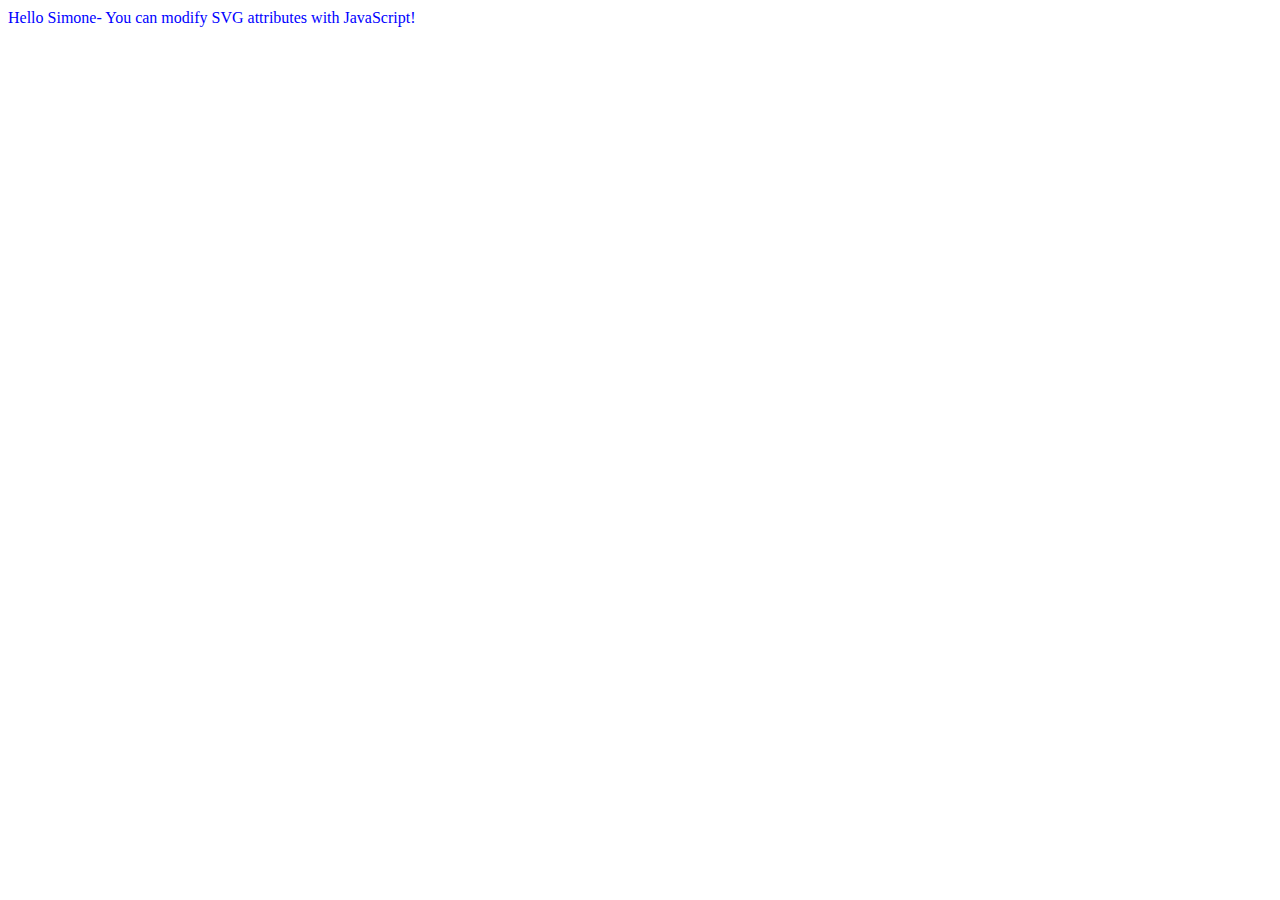
==== kerstmetjavascript.html @ d60334ad "kleur van tekst automatisch aanpassen met rood, blauw en groen in JavaScript." ====
<!doctype HTML>

<html>
<head>
        <script src="https://ajax.googleapis.com/ajax/libs/jquery/3.3.1/jquery.min.js"></script>
    <script>
        var currentColor = "red";

        function wissel(){
            var svgDoc = $('#mysvg')[0].contentDocument;
            if (currentColor=="red")
                {
                    $('#mytext', svgDoc).css('fill','blue');
                    currentColor = "blue";
                }
            else if (currentColor=="blue")
                {
                    $('#mytext', svgDoc).css('fill','green');
                    currentColor = "green";
                }
            else 
                {
                    $('#mytext', svgDoc).css('fill','red');
                    currentColor = "red"; 
                } 
            console.log("ja");
            setTimeout(wissel,1000);

            };
    </script>
    

</head>

<body onload="wissel();"> 
    <svg id="mysvg" height="30" width="500">
        <text id="mytext" x="0" y="15" fill="red">Hello Simone- You 
        can modify SVG attributes with JavaScript!</text>
    </svg>
   
<style>
    #mytext{
        fill: red;
    }
</style>
</body>
</html>
<!--
<script>
        

</head>

<body onload="wissel();"> 
    <svg id="mysvg" height="30" width="500">
        <text id="mytext" x="0" y="15" fill="red">Hello Simone- You 
        can modify SVG attributes with JavaScript!</text>
    </svg>
-->
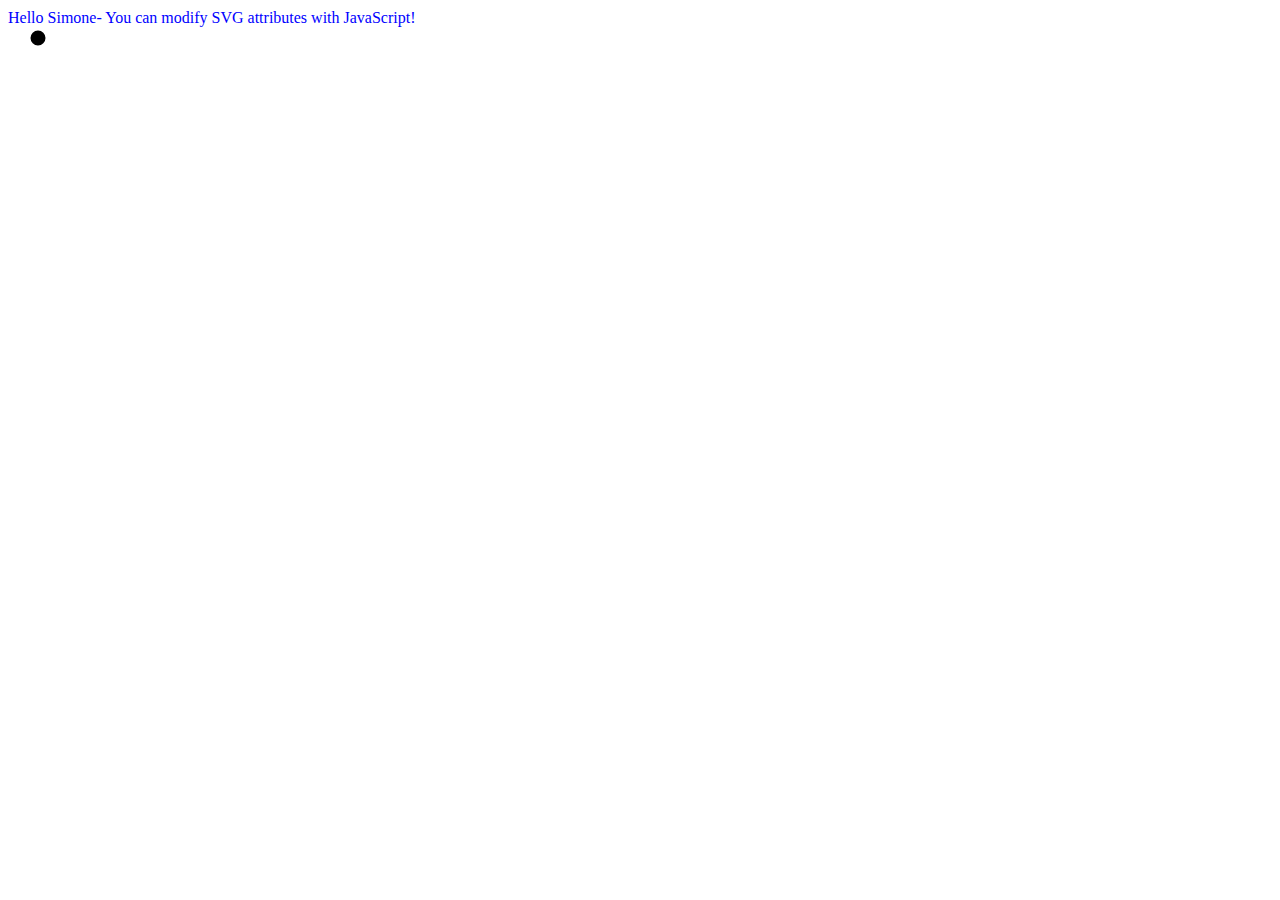
==== commit 55a7773f: "tekst verandert van kleur met javascript, maar nu met de switch-functie" ====
--- a/kerstmetjavascript.html
+++ b/kerstmetjavascript.html
@@ -4,6 +4,8 @@
 <head>
         <script src="https://ajax.googleapis.com/ajax/libs/jquery/3.3.1/jquery.min.js"></script>
     <script>
+        /* tekstkleur laten veranderen, aanpassen naar switch*/
+        /* omgezet naar switch
         var currentColor = "red";
 
         function wissel(){
@@ -18,24 +20,66 @@
                     $('#mytext', svgDoc).css('fill','green');
                     currentColor = "green";
                 }
+            else if (currentColor=="green")
+                {
+                    $('#mytext', svgDoc).css('fill','yellow');
+                    currentColor = "yellow";
+                }   
+
             else 
                 {
                     $('#mytext', svgDoc).css('fill','red');
                     currentColor = "red"; 
                 } 
-            console.log("ja");
             setTimeout(wissel,1000);
+            };
+*/          
+            var currentColor = "red"
+            function wissel(){
+            var svgDoc = $('#mysvg')[0].contentDocument;
+                switch (currentColor){
+                    case "red": 
+                        $('#mytext', svgDoc).css('fill','blue');
+                        currentColor = "blue" ;
+                        break;
+                    case "blue": 
+                        $('#mytext', svgDoc).css('fill','green');
+                        currentColor="green";
+                        break;
+                    case "green": 
+                        $('#mytext', svgDoc).css('fill','yellow');
+                        currentColor = "yellow";
+                        break;
+                    case "yellow": 
+                        $('#mytext', svgDoc).css('fill','red');
+                        currentColor = "red";
+                        break;
+                        };
+                        
+                    setTimeout(wissel,1000);
+                    };
 
-            };
+
+
+
+
+
+        
+
     </script>
     
 
 </head>
 
 <body onload="wissel();"> 
-    <svg id="mysvg" height="30" width="500">
+    <svg id="mysvg" height="500" width="600">
         <text id="mytext" x="0" y="15" fill="red">Hello Simone- You 
-        can modify SVG attributes with JavaScript!</text>
+            can modify SVG attributes with JavaScript!</text>
+        <ellipse class="snow" cx="30" cy="30" 
+            fill="black" id="svg_169" rx="10" ry="10" 
+            stroke="#ffffff" stroke-dasharray="null" 
+            stroke-linecap="null" stroke-linejoin="null" 
+            stroke-width="5"/>
     </svg>
    
 <style>
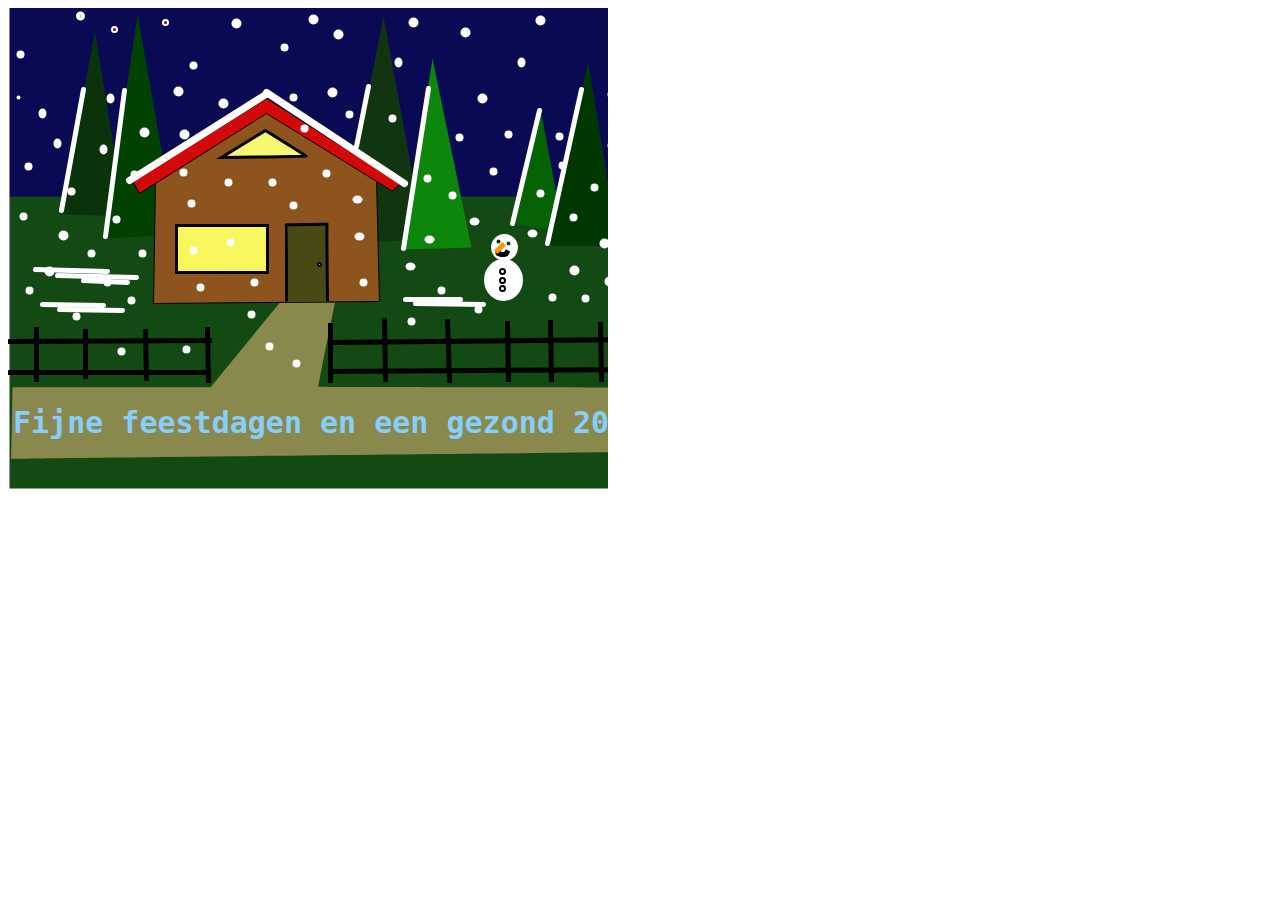
==== commit 2160dd6d: "eerste versie kerstkaart. letterkleur verandert(javascript), sneeuwanimatie met css.Achtergrond met " ====
--- a/kerstmetjavascript.html
+++ b/kerstmetjavascript.html
@@ -4,100 +4,278 @@
 <head>
         <script src="https://ajax.googleapis.com/ajax/libs/jquery/3.3.1/jquery.min.js"></script>
     <script>
-        /* tekstkleur laten veranderen, aanpassen naar switch*/
-        /* omgezet naar switch
-        var currentColor = "red";
-
-        function wissel(){
-            var svgDoc = $('#mysvg')[0].contentDocument;
-            if (currentColor=="red")
-                {
-                    $('#mytext', svgDoc).css('fill','blue');
-                    currentColor = "blue";
-                }
-            else if (currentColor=="blue")
-                {
-                    $('#mytext', svgDoc).css('fill','green');
-                    currentColor = "green";
-                }
-            else if (currentColor=="green")
-                {
-                    $('#mytext', svgDoc).css('fill','yellow');
-                    currentColor = "yellow";
-                }   
-
-            else 
-                {
-                    $('#mytext', svgDoc).css('fill','red');
-                    currentColor = "red"; 
-                } 
-            setTimeout(wissel,1000);
-            };
-*/          
-            var currentColor = "red"
+        /* change textcolor*/
+            var currentColor = "#FF0000"
             function wissel(){
             var svgDoc = $('#mysvg')[0].contentDocument;
                 switch (currentColor){
-                    case "red": 
-                        $('#mytext', svgDoc).css('fill','blue');
-                        currentColor = "blue" ;
-                        break;
-                    case "blue": 
-                        $('#mytext', svgDoc).css('fill','green');
-                        currentColor="green";
-                        break;
-                    case "green": 
+                    case "#FF0000": 
+                        $('#mytext', svgDoc).css('fill','lightSkyBlue');
+                        currentColor = "lightSkyBlue" ;
+                        break;
+                    case "lightSkyBlue": 
+                        $('#mytext', svgDoc).css('fill','#00FF00');
+                        currentColor="#00FF00";
+                        break;
+                    case "#00FF00": 
                         $('#mytext', svgDoc).css('fill','yellow');
                         currentColor = "yellow";
                         break;
                     case "yellow": 
                         $('#mytext', svgDoc).css('fill','red');
-                        currentColor = "red";
+                        currentColor = "#FF0000";
                         break;
                         };
-                        
                     setTimeout(wissel,1000);
                     };
 
-
-
-
-
-
-        
-
     </script>
-    
-
 </head>
 
 <body onload="wissel();"> 
     <svg id="mysvg" height="500" width="600">
-        <text id="mytext" x="0" y="15" fill="red">Hello Simone- You 
-            can modify SVG attributes with JavaScript!</text>
-        <ellipse class="snow" cx="30" cy="30" 
-            fill="black" id="svg_169" rx="10" ry="10" 
-            stroke="#ffffff" stroke-dasharray="null" 
-            stroke-linecap="null" stroke-linejoin="null" 
-            stroke-width="5"/>
-    </svg>
+        <rect fill="#0a0a54" height="190" id="svg_2" stroke="#000000" stroke-dasharray="null" stroke-linecap="square" stroke-linejoin="null" stroke-width="0" width="640" x="1.5" y="-0.5"/>
+        <rect fill="#0a0a54" height="1" id="svg_6" stroke="null" stroke-dasharray="null" stroke-linecap="square" stroke-linejoin="null" stroke-width="0" width="0" x="40.5" y="87.5"/>
+        <rect fill="#134913" height="292" id="svg_1" stroke="#000000" stroke-linecap="round" stroke-width="0" width="641.99997" x="1.50002" y="188.5"/>
+        <path d="m52.5,206.5c0,0 35,-183 34.5,-183.5c-0.5,-0.5 30.5,185.5 30.5,185.5c0,0 -65,-2 -65,-2z" fill="#0b330b" id="svg_5" stroke="#000000" stroke-dasharray="null" stroke-linecap="null" stroke-linejoin="null" stroke-width="0"/>
+        <path d="m96.5,230.5c0,0 33,-224 33,-224c0,0 39,220 39,220c0,0 -72,4 -72,4z" fill="#014201" id="svg_18" stroke="#0e3f26" stroke-dasharray="null" stroke-linecap="square" stroke-linejoin="null" stroke-width="0"/>
+        <path d="m330.5,235.5c0,0 45,-227 45,-227c0,0 41,223 41,223c0,0 -86,4 -86,4z" fill="#113511" id="svg_19" stroke="#000000" stroke-dasharray="null" stroke-linecap="null" stroke-linejoin="null" stroke-width="0"/>
+        <path d="m395.5,241.5c0,0 29,-191 29,-191c0,0 39,189 39,189c0,0 -68,2 -68,2z" fill="#0c870c" id="svg_20" stroke="#000000" stroke-dasharray="null" stroke-linecap="square" stroke-linejoin="null" stroke-width="0"/>
+        <path d="m505.5,214.5c0,0 27,-114 27,-114c0,0 19,101 22,115c3,14 -49,-1 -49,-1z" fill="#056305" id="svg_21" stroke="#000000" stroke-dasharray="null" stroke-linecap="square" stroke-linejoin="null" stroke-width="0"/>
+        <path d="m271.91853,294.5c0,0 -69.10756,84.6718 -69.10756,84.6718c0,0 -198.30867,0 -198.30867,0c0,0 -1.00156,72.304 -1.50233,71.82832c-0.50078,-0.47568 642.50003,-7.13526 642.50003,-7.13526c0,0 -1.00156,-63.74169 -1.50234,-64.21738c-0.50078,-0.47568 -333.01833,-0.47568 -333.51911,-0.95137c-0.50078,-0.47568 16.52572,-84.19611 16.52572,-84.19611c0,0 -55.08574,0 -55.08574,0z" fill="#89894d" id="svg_31" stroke="#d3a67c" stroke-dasharray="null" stroke-linecap="square" stroke-linejoin="null" stroke-width="0"/>
+        <path d="m554.5,20.5c0,0 20,31 19.5,30.5c-0.5,-0.5 -19.5,-30.5 -19.5,-30.5z" fill="#056305" id="svg_24" stroke="#000000" stroke-dasharray="null" stroke-linecap="square" stroke-linejoin="null" stroke-width="0"/>
+        <path d="m537.5,237.5c0,0 43,-183 42.5,-183.5c-0.5,-0.5 31.5,181.5 29.5,184.5" fill="#013801" id="svg_25" stroke="#000000" stroke-dasharray="null" stroke-linecap="square" stroke-linejoin="null" stroke-width="0"/>
+        <path d="m145.5,295.5c0,0 2,-122 2,-122c0,0 111,-70 111,-70c0,0 110,68 110,68c0,0 3,122 3,122c0,0 -226,2 -226,2z" fill="#8e541d" id="svg_26" stroke="#000000" stroke-dasharray="null" stroke-linecap="square" stroke-linejoin="null"/>
+       
+        <path d="m278.5,293.5c0,0 0,-76 -0.5,-76.5c-0.5,-0.5 41.5,-0.5 41,-1c-0.5,-0.5 0.5,77.5 0.5,77.5" fill="#494916" id="svg_27" stroke="#000000" stroke-dasharray="null" stroke-linecap="null" stroke-linejoin="null" stroke-width="3"/>
+        <rect fill="#f7f75d" height="47" id="svg_28" stroke="#000000" stroke-dasharray="null" stroke-linecap="square" stroke-linejoin="null" stroke-width="3" width="91" x="168.5" y="217.5"/>
+        <path d="m258.5,105.5c0,0 -127,80 -127,80c0,0 -6,-11 -6.5,-11.5c-0.5,-0.5 133.5,-83.5 133.5,-83.5c0,0 134,85 134,85c0,0 -8,8 -8.5,7.5c-0.5,-0.5 -125.5,-77.5 -125.5,-77.5z" fill="#d30808" id="svg_30" stroke="#000000" stroke-dasharray="null" stroke-linecap="square" stroke-linejoin="null"/>
+        <line fill="none" id="svg_32" stroke="#000000" stroke-dasharray="null" stroke-linecap="square" stroke-linejoin="null" stroke-width="5" x1="324.5" x2="629.5" y1="363.5" y2="361.5"/>
+        <line fill="none" id="svg_33" stroke="#000000" stroke-dasharray="null" stroke-linecap="square" stroke-linejoin="null" stroke-width="5" x1="323.5" x2="630.5" y1="334.5" y2="331.5"/>
+        <line fill="none" id="svg_34" stroke="#000000" stroke-dasharray="null" stroke-linecap="square" stroke-linejoin="null" stroke-width="5" x1="322.5" x2="322.5" y1="317.5" y2="372.5"/>
+        <line fill="none" id="svg_35" stroke="#000000" stroke-dasharray="null" stroke-linecap="square" stroke-linejoin="null" stroke-width="5" x1="376.5" x2="377.5" y1="312.5" y2="371.5"/>
+        <line fill="none" id="svg_36" stroke="#000000" stroke-dasharray="null" stroke-linecap="square" stroke-linejoin="null" stroke-width="5" x1="439.5" x2="441.5" y1="313.5" y2="372.5"/>
+        <line fill="none" id="svg_37" stroke="#000000" stroke-dasharray="null" stroke-linecap="square" stroke-linejoin="null" stroke-width="5" x1="499.5" x2="500.5" y1="315.5" y2="371.5"/>
+        <line fill="none" id="svg_38" stroke="#000000" stroke-dasharray="null" stroke-linecap="square" stroke-linejoin="null" stroke-width="5" x1="542.5" x2="543.5" y1="314.5" y2="371.5"/>
+        <line fill="none" id="svg_39" stroke="#000000" stroke-dasharray="null" stroke-linecap="square" stroke-linejoin="null" stroke-width="5" x1="592.5" x2="593.5" y1="316.5" y2="371.5"/>
+        <line fill="none" id="svg_40" stroke="#000000" stroke-dasharray="null" stroke-linecap="square" stroke-linejoin="null" stroke-width="5" x1="631.5" x2="631.5" y1="316.5" y2="369.5"/>
+        <line fill="none" id="svg_41" stroke="#000000" stroke-dasharray="null" stroke-linecap="square" stroke-linejoin="null" stroke-width="5" x1="629.5" x2="648.5" y1="330.5" y2="313.5"/>
+        <line fill="none" id="svg_42" stroke="#000000" stroke-dasharray="null" stroke-linecap="square" stroke-linejoin="null" stroke-width="5" x1="631.5" x2="649.5" y1="360.5" y2="348.5"/>
+        <line fill="none" id="svg_43" stroke="#000000" stroke-dasharray="null" stroke-linecap="square" stroke-linejoin="null" stroke-width="5" x1="201.5" x2="2.50002" y1="332.5" y2="333.5"/>
+        <line fill="none" id="svg_45" stroke="#000000" stroke-dasharray="null" stroke-linecap="square" stroke-linejoin="null" stroke-width="5" x1="200.5" x2="-0.5" y1="364.5" y2="364.5"/>
+        <line fill="none" id="svg_46" stroke="#000000" stroke-dasharray="null" stroke-linecap="square" stroke-linejoin="null" stroke-width="5" x1="199.5" x2="200.5" y1="321.5" y2="372.5"/>
+        <line fill="none" id="svg_47" stroke="#000000" stroke-dasharray="null" stroke-linecap="square" stroke-linejoin="null" stroke-width="5" x1="137.5" x2="138.5" y1="323.5" y2="370.5"/>
+        <line fill="none" id="svg_48" stroke="#000000" stroke-dasharray="null" stroke-linecap="square" stroke-linejoin="null" stroke-width="5" x1="77.5" x2="77.5" y1="323.5" y2="368.5"/>
+        <line fill="none" id="svg_49" stroke="#000000" stroke-dasharray="null" stroke-linecap="square" stroke-linejoin="null" stroke-width="5" x1="28.5" x2="28.5" y1="321.5" y2="371.5"/>
+        <ellipse class="go" cx="495.5" cy="272" fill="#ffffff" id="svg_50" rx="17" ry="18.5" stroke="#ffffff" stroke-dasharray="null" stroke-linecap="square" stroke-linejoin="null" stroke-width="5"/>
+  <ellipse class="go" cx="496.5" cy="239.5" fill="#ffffff" id="svg_55" rx="11" ry="11" stroke="#ffffff" stroke-dasharray="null" stroke-linecap="square" stroke-linejoin="null" stroke-width="5"/>
+  <ellipse class="go" cx="494.5" cy="263.5" fill="#ffffff" id="svg_60" rx="1" ry="1" stroke="#000000" stroke-dasharray="null" stroke-linecap="square" stroke-linejoin="null" stroke-width="5"/>
+  <ellipse class="go" cx="494.5" cy="272.5" fill="#ffffff" id="svg_64" rx="1" ry="1" stroke="#000000" stroke-dasharray="null" stroke-linecap="square" stroke-linejoin="null" stroke-width="5"/>
+  <ellipse class="go" cx="495.5" cy="238.5" fill="#ffffff" id="svg_65" rx="1" ry="0" stroke="#000000" stroke-dasharray="null" stroke-linecap="square" stroke-linejoin="null" stroke-width="5"/>
+  <ellipse class="go" cx="494.5" cy="280.5" fill="#ffffff" id="svg_66" rx="1" ry="1" stroke="#000000" stroke-dasharray="null" stroke-linecap="square" stroke-linejoin="null" stroke-width="5"/>
+  <path d="m490.5,244.5c-0.98932,0.036 -0.78476,0.9391 0.10001,1c0.89785,0.0618 1.44757,0.44615 2.18533,0.91467c0.69147,0.43912 1.71466,0.08533 2.51465,0.08533c0.90002,0 1.80002,-0.036 2.58935,-0.436l0.52664,-0.76267l0.43668,-0.74866" fill="none" id="svg_68" stroke="#000000" stroke-dasharray="null" stroke-linecap="square" stroke-linejoin="null" stroke-width="5"/>
+  <line fill="none" id="svg_69" stroke="#fc9700" stroke-dasharray="null" stroke-linecap="square" stroke-linejoin="null" stroke-width="5" x1="494.5" x2="489.5" y1="237.5" y2="242.5"/>
+  <ellipse cx="500.5" cy="235.5" fill="#134913" id="svg_70" rx="2" ry="2" stroke="#000000" stroke-dasharray="null" stroke-linecap="round" stroke-linejoin="null" stroke-width="0"/>
+  <ellipse cx="490.5" cy="233.5" fill="#013801" id="svg_71" rx="2" ry="2" stroke="#000000" stroke-dasharray="null" stroke-linecap="round" stroke-linejoin="null" stroke-width="0"/>
+  <rect fill="#ffffff" height="3" id="svg_73" stroke="#000000" stroke-dasharray="null" stroke-linecap="round" stroke-linejoin="null" stroke-width="0" width="0" x="271.5" y="141.5"/>
+  <path d="m257.5,122.5c0,0 -44,27 -44,27c0,0 85,-1 84.5,-1.5c-0.5,-0.5 -40.5,-25.5 -40.5,-25.5z" fill="#f7f774" id="svg_75" stroke="#000000" stroke-dasharray="null" stroke-linecap="square" stroke-linejoin="null" stroke-width="3"/>
+  <ellipse cx="311.5" cy="256.5" fill="#f7f774" id="svg_76" rx="1" ry="1" stroke="#000000" stroke-dasharray="null" stroke-linecap="square" stroke-linejoin="null" stroke-width="3"/>
+  <line fill="none" id="svg_195" stroke="#ffffff" stroke-dasharray="null" stroke-linecap="round" stroke-linejoin="round" stroke-width="7" x1="121.5" x2="259.5" y1="172.5" y2="85.5"/>
+  <line fill="none" id="svg_196" stroke="#ffffff" stroke-dasharray="null" stroke-linecap="round" stroke-linejoin="round" stroke-width="7" x1="258.5" x2="396.5" y1="84.5" y2="175.5"/>
+  <line fill="none" id="svg_199" stroke="#ffffff" stroke-dasharray="null" stroke-linecap="round" stroke-linejoin="null" stroke-width="5" x1="531.5" x2="504.5" y1="102.5" y2="215.5"/>
+  <line fill="none" id="svg_200" stroke="#ffffff" stroke-dasharray="null" stroke-linecap="round" stroke-linejoin="null" stroke-width="5" x1="573.5" x2="539.5" y1="81.5" y2="235.5"/>
+  <line fill="none" id="svg_201" stroke="#ffffff" stroke-dasharray="null" stroke-linecap="round" stroke-linejoin="null" stroke-width="5" x1="420.5" x2="395.5" y1="80.5" y2="240.5"/>
+  <line fill="none" id="svg_202" stroke="#ffffff" stroke-dasharray="null" stroke-linecap="round" stroke-linejoin="null" stroke-width="5" x1="360.5" x2="348.5" y1="78.5" y2="138.5"/>
+  <line fill="none" id="svg_203" stroke="#ffffff" stroke-dasharray="null" stroke-linecap="round" stroke-linejoin="null" stroke-width="5" x1="116.5" x2="97.5" y1="82.5" y2="228.5"/>
+  <line fill="none" id="svg_204" stroke="#ffffff" stroke-dasharray="null" stroke-linecap="round" stroke-linejoin="null" stroke-width="5" x1="75.5" x2="53.5" y1="81.5" y2="202.5"/>
+  <line fill="none" id="svg_205" stroke="#ffffff" stroke-dasharray="null" stroke-linecap="round" stroke-linejoin="null" stroke-width="5" x1="27.5" x2="99.5" y1="261.5" y2="263.5"/>
+  <line fill="none" id="svg_206" stroke="#ffffff" stroke-dasharray="null" stroke-linecap="round" stroke-linejoin="null" stroke-width="5" x1="49.5" x2="128.5" y1="267.5" y2="269.5"/>
+  <line fill="none" id="svg_207" stroke="#ffffff" stroke-dasharray="null" stroke-linecap="round" stroke-linejoin="null" stroke-width="5" x1="75.5" x2="119.5" y1="272.5" y2="274.5"/>
+  <line fill="none" id="svg_208" stroke="#ffffff" stroke-dasharray="null" stroke-linecap="round" stroke-linejoin="null" stroke-width="5" x1="34.5" x2="95.5" y1="296.5" y2="297.5"/>
+  <line fill="none" id="svg_209" stroke="#ffffff" stroke-dasharray="null" stroke-linecap="round" stroke-linejoin="null" stroke-width="5" x1="51.5" x2="114.5" y1="301.5" y2="302.5"/>
+  <line fill="none" id="svg_210" stroke="#ffffff" stroke-dasharray="null" stroke-linecap="round" stroke-linejoin="null" stroke-width="5" x1="397.5" x2="452.5" y1="291.5" y2="291.5"/>
+  <line fill="none" id="svg_211" stroke="#ffffff" stroke-dasharray="null" stroke-linecap="round" stroke-linejoin="null" stroke-width="5" x1="407.5" x2="475.5" y1="295.5" y2="296.5"/>
+  <ellipse class="snow" cx="73.5" cy="9.5" fill="#FF0000" id="svg_3" rx="" ry="1" stroke="#ffffff" stroke-width="5"/>
+  <ellipse class="snow" cx="106.5" cy="21.5" fill="#FF0000" id="svg_4" rx="1" ry="1" stroke="#ffffff" stroke-width="5"/>
+  <ellipse class="snow" cx="157.5" cy="14.5" fill="#FF0000" id="svg_7" rx="1" ry="1" stroke="#ffffff" stroke-width="5"/>
+  <ellipse class="snow" cx="72.5" cy="8" fill="#FF0000" id="svg_8" rx="2" ry="2" stroke="#ffffff" stroke-width="5"/>
+  <ellipse Class="snow" cx="228.5" cy="15.5" fill="#ffffff" id="svg_11" rx="5" ry="5" stroke="#ffffff" stroke-dasharray="null" stroke-linecap="square" stroke-linejoin="null" stroke-width="0"/>
+  <ellipse class="snow" cx="305.5" cy="11.5" fill="#ffffff" id="svg_12" rx="5" ry="5" stroke="#ffffff" stroke-dasharray="null" stroke-linecap="square" stroke-linejoin="null" stroke-width="0"/>
+  <ellipse class="snow" cx="330.5" cy="26.5" fill="#ffffff" id="svg_13" rx="5" ry="5" stroke="#ffffff" stroke-dasharray="null" stroke-linecap="square" stroke-linejoin="null" stroke-width="0"/>
+  <ellipse class="snow" cx="405.5" cy="14.5" fill="#ffffff" id="svg_14" rx="5" ry="5" stroke="#ffffff" stroke-dasharray="null" stroke-linecap="square" stroke-linejoin="null" stroke-width="0"/>
+  <ellipse class="snow" cx="457.5" cy="24.5" fill="#ffffff" id="svg_15" rx="5" ry="5" stroke="#ffffff" stroke-dasharray="null" stroke-linecap="square" stroke-linejoin="null" stroke-width="0"/>
+  <ellipse class="snow" cx="532.5" cy="12.5" fill="#ffffff" id="svg_16" rx="5" ry="5" stroke="#ffffff" stroke-dasharray="null" stroke-linecap="square" stroke-linejoin="null" stroke-width="0"/>
+  <ellipse class="snow" cx="474.5" cy="90.5" fill="#ffffff" id="svg_17" rx="5" ry="5" stroke="#ffffff" stroke-dasharray="null" stroke-linecap="square" stroke-linejoin="null" stroke-width="0"/>
+  <ellipse class="snow" cx="513.5" cy="54.5" fill="#ffffff" id="svg_22" rx="4" ry="5" stroke="#ffffff" stroke-dasharray="null" stroke-linecap="square" stroke-linejoin="null" stroke-width="0"/>
+  <ellipse class="snow" cx="390.5" cy="54.5" fill="#ffffff" id="svg_23" rx="4" ry="5" stroke="#ffffff" stroke-dasharray="null" stroke-linecap="square" stroke-linejoin="null" stroke-width="0"/>
+  <ellipse class="snow" cx="324.5" cy="84.5" fill="#ffffff" id="svg_29" rx="5" ry="5" stroke="#ffffff" stroke-dasharray="null" stroke-linecap="square" stroke-linejoin="null" stroke-width="0"/>
+  <ellipse class="snow" cx="170.5" cy="83.5" fill="#ffffff" id="svg_44" rx="5" ry="5" stroke="#ffffff" stroke-dasharray="null" stroke-linecap="square" stroke-linejoin="null" stroke-width="0"/>
+  <ellipse class="snow" cx="102.5" cy="90.5" fill="#ffffff" id="svg_51" rx="4" ry="5" stroke="#ffffff" stroke-dasharray="null" stroke-linecap="square" stroke-linejoin="null" stroke-width="0"/>
+  <ellipse class="snow" cx="34.5" cy="105.5" fill="#ffffff" id="svg_52" rx="4" ry="5" stroke="#ffffff" stroke-dasharray="null" stroke-linecap="square" stroke-linejoin="null" stroke-width="0"/>
+  <ellipse class="snow" cx="49.5" cy="135.5" fill="#ffffff" id="svg_53" rx="4" ry="5" stroke="#ffffff" stroke-dasharray="null" stroke-linecap="square" stroke-linejoin="null" stroke-width="0"/>
+  <ellipse class="snow" cx="95.5" cy="141.5" fill="#ffffff" id="svg_54" rx="4" ry="5" stroke="#ffffff" stroke-dasharray="null" stroke-linecap="square" stroke-linejoin="null" stroke-width="0"/>
+  <ellipse class="snow" cx="136.5" cy="124.5" fill="#ffffff" id="svg_56" rx="5" ry="5" stroke="#ffffff" stroke-dasharray="null" stroke-linecap="square" stroke-linejoin="null" stroke-width="0"/>
+  <ellipse class="snow" cx="176.5" cy="126.5" fill="#ffffff" id="svg_57" rx="5" ry="5" stroke="#ffffff" stroke-dasharray="null" stroke-linecap="square" stroke-linejoin="null" stroke-width="0"/>
+  <ellipse class="snow" cx="215.5" cy="95.5" fill="#ffffff" id="svg_58" rx="5" ry="5" stroke="#ffffff" stroke-dasharray="null" stroke-linecap="square" stroke-linejoin="null" stroke-width="0"/>
+  <ellipse class="snow" cx="296.5" cy="120.5" fill="#ffffff" id="svg_59" rx="4" ry="4" stroke="#ffffff" stroke-dasharray="null" stroke-linecap="square" stroke-linejoin="null" stroke-width="0"/>
+  <ellipse class="snow" cx="285.5" cy="89.5" fill="#ffffff" id="svg_61" rx="4" ry="4" stroke="#ffffff" stroke-dasharray="null" stroke-linecap="square" stroke-linejoin="null" stroke-width="0"/>
+  <ellipse class="snow" cx="341.5" cy="106.5" fill="#ffffff" id="svg_62" rx="4" ry="4" stroke="#ffffff" stroke-dasharray="null" stroke-linecap="square" stroke-linejoin="null" stroke-width="0"/>
+  <ellipse class="snow" cx="384.5" cy="110.5" fill="#ffffff" id="svg_63" rx="4" ry="4" stroke="#ffffff" stroke-dasharray="null" stroke-linecap="square" stroke-linejoin="null" stroke-width="0"/>
+  <ellipse class="snow" cx="451.5" cy="129.5" fill="#ffffff" id="svg_67" rx="4" ry="4" stroke="#ffffff" stroke-dasharray="null" stroke-linecap="square" stroke-linejoin="null" stroke-width="0"/>
+  <ellipse class="snow" cx="500.5" cy="126.5" fill="#ffffff" id="svg_72" rx="4" ry="4" stroke="#ffffff" stroke-dasharray="null" stroke-linecap="square" stroke-linejoin="null" stroke-width="0"/>
+  <ellipse class="snow" cx="551.5" cy="128.5" fill="#ffffff" id="svg_74" rx="4" ry="4" stroke="#ffffff" stroke-dasharray="null" stroke-linecap="square" stroke-linejoin="null" stroke-width="0"/>
+  <ellipse class="snow" cx="603.5" cy="137.5" fill="#ffffff" id="svg_77" rx="4" ry="4" stroke="#ffffff" stroke-dasharray="null" stroke-linecap="square" stroke-linejoin="null" stroke-width="0"/>
+  <ellipse class="snow" cx="554.5" cy="157.5" fill="#ffffff" id="svg_79" rx="4" ry="4" stroke="#ffffff" stroke-dasharray="null" stroke-linecap="square" stroke-linejoin="null" stroke-width="0"/>
+  <ellipse class="snow" cx="485.5" cy="163.5" fill="#ffffff" id="svg_81" rx="4" ry="4" stroke="#ffffff" stroke-dasharray="null" stroke-linecap="square" stroke-linejoin="null" stroke-width="0"/>
+  <ellipse class="snow" cx="603.5" cy="86.5" fill="#ffffff" id="svg_82" rx="4" ry="4" stroke="#ffffff" stroke-dasharray="null" stroke-linecap="square" stroke-linejoin="null" stroke-width="0"/>
+  <ellipse class="snow" cx="276.5" cy="39.5" fill="#ffffff" id="svg_83" rx="4" ry="4" stroke="#ffffff" stroke-dasharray="null" stroke-linecap="square" stroke-linejoin="null" stroke-width="0"/>
+  <ellipse class="snow" cx="20.5" cy="158.5" fill="#ffffff" id="svg_84" rx="4" ry="4" stroke="#ffffff" stroke-dasharray="null" stroke-linecap="square" stroke-linejoin="null" stroke-width="0"/>
+  <ellipse class="snow" cx="63.5" cy="183.5" fill="#ffffff" id="svg_85" rx="4" ry="4" stroke="#ffffff" stroke-dasharray="null" stroke-linecap="square" stroke-linejoin="null" stroke-width="0"/>
+  <ellipse class="snow" cx="175.5" cy="164.5" fill="#ffffff" id="svg_86" rx="4" ry="4" stroke="#ffffff" stroke-dasharray="null" stroke-linecap="square" stroke-linejoin="null" stroke-width="0"/>
+  <ellipse class="snow" cx="126.5" cy="166.5" fill="#ffffff" id="svg_87" rx="4" ry="4" stroke="#ffffff" stroke-dasharray="null" stroke-linecap="square" stroke-linejoin="null" stroke-width="0"/>
+  <ellipse class="snow" cx="264.5" cy="174.5" fill="#ffffff" id="svg_88" rx="4" ry="4" stroke="#ffffff" stroke-dasharray="null" stroke-linecap="square" stroke-linejoin="null" stroke-width="0"/>
+  <ellipse class="snow" cx="318.5" cy="165.5" fill="#ffffff" id="svg_89" rx="4" ry="4" stroke="#ffffff" stroke-dasharray="null" stroke-linecap="square" stroke-linejoin="null" stroke-width="0"/>
+  <ellipse class="snow" cx="220.5" cy="174.5" fill="#ffffff" id="svg_90" rx="4" ry="4" stroke="#ffffff" stroke-dasharray="null" stroke-linecap="square" stroke-linejoin="null" stroke-width="0"/>
+  <ellipse class="snow" cx="419.5" cy="170.5" fill="#ffffff" id="svg_91" rx="4" ry="4" stroke="#ffffff" stroke-dasharray="null" stroke-linecap="square" stroke-linejoin="null" stroke-width="0"/>
+  <ellipse class="snow" cx="444.5" cy="187.5" fill="#ffffff" id="svg_92" rx="4" ry="4" stroke="#ffffff" stroke-dasharray="null" stroke-linecap="square" stroke-linejoin="null" stroke-width="0"/>
+  <ellipse class="snow" cx="532.5" cy="185.5" fill="#ffffff" id="svg_93" rx="4" ry="4" stroke="#ffffff" stroke-dasharray="null" stroke-linecap="square" stroke-linejoin="null" stroke-width="0"/>
+  <ellipse class="snow" cx="586.5" cy="179.5" fill="#ffffff" id="svg_94" rx="4" ry="4" stroke="#ffffff" stroke-dasharray="null" stroke-linecap="square" stroke-linejoin="null" stroke-width="0"/>
+  <ellipse class="snow" cx="565.5" cy="209.5" fill="#ffffff" id="svg_95" rx="4" ry="4" stroke="#ffffff" stroke-dasharray="null" stroke-linecap="square" stroke-linejoin="null" stroke-width="0"/>
+  <ellipse class="snow" cx="524.5" cy="225.5" fill="#ffffff" id="svg_96" rx="5" ry="4" stroke="#ffffff" stroke-dasharray="null" stroke-linecap="square" stroke-linejoin="null" stroke-width="0"/>
+  <ellipse class="snow" cx="466.5" cy="213.5" fill="#ffffff" id="svg_97" rx="5" ry="4" stroke="#ffffff" stroke-dasharray="null" stroke-linecap="square" stroke-linejoin="null" stroke-width="0"/>
+  <ellipse class="snow" cx="421.5" cy="231.5" fill="#ffffff" id="svg_98" rx="5" ry="4" stroke="#ffffff" stroke-dasharray="null" stroke-linecap="square" stroke-linejoin="null" stroke-width="0"/>
+  <ellipse class="snow" cx="402.5" cy="258.5" fill="#ffffff" id="svg_99" rx="5" ry="4" stroke="#ffffff" stroke-dasharray="null" stroke-linecap="square" stroke-linejoin="null" stroke-width="0"/>
+  <ellipse class="snow" cx="351.5" cy="228.5" fill="#ffffff" id="svg_100" rx="5" ry="4" stroke="#ffffff" stroke-dasharray="null" stroke-linecap="square" stroke-linejoin="null" stroke-width="0"/>
+  <ellipse class="snow" cx="349.5" cy="191.5" fill="#ffffff" id="svg_101" rx="5" ry="4" stroke="#ffffff" stroke-dasharray="null" stroke-linecap="square" stroke-linejoin="null" stroke-width="0"/>
+  <ellipse class="snow" cx="285.5" cy="197.5" fill="#ffffff" id="svg_102" rx="4" ry="4" stroke="#ffffff" stroke-dasharray="null" stroke-linecap="square" stroke-linejoin="null" stroke-width="0"/>
+  <ellipse class="snow" cx="108.5" cy="211.5" fill="#ffffff" id="svg_103" rx="4" ry="4" stroke="#ffffff" stroke-dasharray="null" stroke-linecap="square" stroke-linejoin="null" stroke-width="0"/>
+  <ellipse class="snow" cx="55.5" cy="227.5" fill="#ffffff" id="svg_104" rx="5" ry="5" stroke="#ffffff" stroke-dasharray="null" stroke-linecap="square" stroke-linejoin="null" stroke-width="0"/>
+  <ellipse class="snow" cx="83.5" cy="245.5" fill="#ffffff" id="svg_105" rx="4" ry="4" stroke="#ffffff" stroke-dasharray="null" stroke-linecap="square" stroke-linejoin="null" stroke-width="0"/>
+  <ellipse class="snow" cx="41.5" cy="263.5" fill="#ffffff" id="svg_106" rx="5" ry="5" stroke="#ffffff" stroke-dasharray="null" stroke-linecap="square" stroke-linejoin="null" stroke-width="0"/>
+  <ellipse class="snow" cx="99.5" cy="274.5" fill="#ffffff" id="svg_107" rx="4" ry="4" stroke="#ffffff" stroke-dasharray="null" stroke-linecap="square" stroke-linejoin="null" stroke-width="0"/>
+  <ellipse class="snow" cx="596.5" cy="235.5" fill="#ffffff" id="svg_108" rx="5" ry="5" stroke="#ffffff" stroke-dasharray="null" stroke-linecap="square" stroke-linejoin="null" stroke-width="0"/>
+  <ellipse class="snow" cx="566.5" cy="262.5" fill="#ffffff" id="svg_109" rx="5" ry="5" stroke="#ffffff" stroke-dasharray="null" stroke-linecap="square" stroke-linejoin="null" stroke-width="0"/>
+  <ellipse class="snow" cx="601.5" cy="273.5" fill="#ffffff" id="svg_110" rx="5" ry="5" stroke="#ffffff" stroke-dasharray="null" stroke-linecap="square" stroke-linejoin="null" stroke-width="0"/>
+  <ellipse class="snow" cx="624.5" cy="211.5" fill="#ffffff" id="svg_111" rx="4" ry="4" stroke="#ffffff" stroke-dasharray="null" stroke-linecap="square" stroke-linejoin="null" stroke-width="0"/>
+  <ellipse class="snow" cx="544.5" cy="289.5" fill="#ffffff" id="svg_112" rx="4" ry="4" stroke="#ffffff" stroke-dasharray="null" stroke-linecap="square" stroke-linejoin="null" stroke-width="0"/>
+  <ellipse class="snow" cx="433.5" cy="282.5" fill="#ffffff" id="svg_113" rx="4" ry="4" stroke="#ffffff" stroke-dasharray="null" stroke-linecap="square" stroke-linejoin="null" stroke-width="0"/>
+  <ellipse class="snow" cx="355.5" cy="274.5" fill="#ffffff" id="svg_114" rx="4" ry="4" stroke="#ffffff" stroke-dasharray="null" stroke-linecap="square" stroke-linejoin="null" stroke-width="0"/>
+  <ellipse class="snow" cx="222.5" cy="234.5" fill="#ffffff" id="svg_115" rx="4" ry="4" stroke="#ffffff" stroke-dasharray="null" stroke-linecap="square" stroke-linejoin="null" stroke-width="0"/>
+  <ellipse class="snow" cx="185.5" cy="242.5" fill="#ffffff" id="svg_116" rx="4" ry="4" stroke="#ffffff" stroke-dasharray="null" stroke-linecap="square" stroke-linejoin="null" stroke-width="0"/>
+  <ellipse class="snow" cx="192.5" cy="279.5" fill="#ffffff" id="svg_117" rx="4" ry="4" stroke="#ffffff" stroke-dasharray="null" stroke-linecap="square" stroke-linejoin="null" stroke-width="0"/>
+  <ellipse class="snow" cx="246.5" cy="274.5" fill="#ffffff" id="svg_118" rx="4" ry="4" stroke="#ffffff" stroke-dasharray="null" stroke-linecap="square" stroke-linejoin="null" stroke-width="0"/>
+  <ellipse class="snow" cx="183.5" cy="195.5" fill="#ffffff" id="svg_119" rx="4" ry="4" stroke="#ffffff" stroke-dasharray="null" stroke-linecap="square" stroke-linejoin="null" stroke-width="0"/>
+  <ellipse class="snow" cx="134.5" cy="245.5" fill="#ffffff" id="svg_120" rx="4" ry="4" stroke="#ffffff" stroke-dasharray="null" stroke-linecap="square" stroke-linejoin="null" stroke-width="0"/>
+  <ellipse class="snow" cx="123.5" cy="292.5" fill="#ffffff" id="svg_121" rx="4" ry="4" stroke="#ffffff" stroke-dasharray="null" stroke-linecap="square" stroke-linejoin="null" stroke-width="0"/>
+  <ellipse class="snow" cx="68.5" cy="308.5" fill="#ffffff" id="svg_122" rx="4" ry="4" stroke="#ffffff" stroke-dasharray="null" stroke-linecap="square" stroke-linejoin="null" stroke-width="0"/>
+  <ellipse class="snow" cx="243.5" cy="306.5" fill="#ffffff" id="svg_123" rx="4" ry="4" stroke="#ffffff" stroke-dasharray="null" stroke-linecap="square" stroke-linejoin="null" stroke-width="0"/>
+  <ellipse class="snow"  cx="403.5" cy="313.5" fill="#ffffff" id="svg_124" rx="4" ry="4" stroke="#ffffff" stroke-dasharray="null" stroke-linecap="square" stroke-linejoin="null" stroke-width="0"/>
+  <ellipse class="snow" cx="261.5" cy="338.5" fill="#ffffff" id="svg_125" rx="4" ry="4" stroke="#ffffff" stroke-dasharray="null" stroke-linecap="square" stroke-linejoin="null" stroke-width="0"/>
+  <ellipse class="snow" cx="288.5" cy="355.5" fill="#ffffff" id="svg_126" rx="4" ry="4" stroke="#ffffff" stroke-dasharray="null" stroke-linecap="square" stroke-linejoin="null" stroke-width="0"/>
+  <ellipse class="snow" cx="178.5" cy="341.5" fill="#ffffff" id="svg_127" rx="4" ry="4" stroke="#ffffff" stroke-dasharray="null" stroke-linecap="square" stroke-linejoin="null" stroke-width="0"/>
+  <ellipse class="snow"  cx="113.5" cy="343.5" fill="#ffffff" id="svg_128" rx="4" ry="4" stroke="#ffffff" stroke-dasharray="null" stroke-linecap="square" stroke-linejoin="null" stroke-width="0"/>
+  <ellipse class="snow" cx="21.5" cy="282.5" fill="#ffffff" id="svg_129" rx="4" ry="4" stroke="#ffffff" stroke-dasharray="null" stroke-linecap="square" stroke-linejoin="null" stroke-width="0"/>
+  <ellipse class="snow" cx="15.5" cy="208.5" fill="#ffffff" id="svg_130" rx="4" ry="4" stroke="#ffffff" stroke-dasharray="null" stroke-linecap="square" stroke-linejoin="null" stroke-width="0"/>
+  <ellipse class="snow" cx="577.5" cy="290.5" fill="#ffffff" id="svg_131" rx="4" ry="4" stroke="#ffffff" stroke-dasharray="null" stroke-linecap="square" stroke-linejoin="null" stroke-width="0"/>
+  <ellipse class="snow"  cx="470.5" cy="301.5" fill="#ffffff" id="svg_132" rx="4" ry="4" stroke="#ffffff" stroke-dasharray="null" stroke-linecap="square" stroke-linejoin="null" stroke-width="0"/>
+  <ellipse class="snow" cx="612.5" cy="296.5" fill="#ffffff" id="svg_133" rx="4" ry="4" stroke="#ffffff" stroke-dasharray="null" stroke-linecap="square" stroke-linejoin="null" stroke-width="0"/>
+  <ellipse class="snow" cx="618.5" cy="34.5" fill="#ffffff" id="svg_134" rx="4" ry="4" stroke="#ffffff" stroke-dasharray="null" stroke-linecap="square" stroke-linejoin="null" stroke-width="0"/>
+  <ellipse class="snow" cx="185.5" cy="57.5" fill="#ffffff" id="svg_135" rx="4" ry="4" stroke="#ffffff" stroke-dasharray="null" stroke-linecap="square" stroke-linejoin="null" stroke-width="0"/>
+  <ellipse class="snow"  cx="12.5" cy="46.5" fill="#ffffff" id="svg_136" rx="4" ry="4" stroke="#ffffff" stroke-dasharray="null" stroke-linecap="square" stroke-linejoin="null" stroke-width="0"/>
+  <ellipse class="snow" cx="10.5" cy="89.5" fill="#ffffff" id="svg_137" rx="2" ry="2" stroke="#ffffff" stroke-dasharray="null" stroke-linecap="square" stroke-linejoin="null" stroke-width="0"/>
+  <ellipse class="snow" cx="38.5" cy="-29.5" fill="#FF0000" id="svg_9" rx="2" ry="2" stroke="#ffffff" stroke-width="5"/>
+  <ellipse class="snow" cx="100.5" cy="-25.5" fill="#FF0000" id="svg_10" rx="2" ry="2" stroke="#ffffff" stroke-width="5"/>
+  <ellipse class="snow" cx="193.5" cy="-31.5" fill="#FF0000" id="svg_138" rx="2" ry="2" stroke="#ffffff" stroke-width="5"/>
+  <ellipse class="snow" cx="155.5" cy="-45.5" fill="#FF0000" id="svg_139" rx="2" ry="2" stroke="#ffffff" stroke-width="5"/>
+  <ellipse class="snow" cx="250.5" cy="-33.5" fill="#FF0000" id="svg_140" rx="2" ry="2" stroke="#ffffff" stroke-width="5"/>
+  <ellipse class="snow" cx="295.5" cy="-58.5" fill="#FF0000" id="svg_141" rx="2" ry="2" stroke="#ffffff" stroke-width="5"/>
+  <ellipse class="snow" cx="318.5" cy="-31.5" fill="#FF0000" id="svg_145" rx="2" ry="2" stroke="#ffffff" stroke-dasharray="null" stroke-linecap="null" stroke-linejoin="null" stroke-width="5"/>
+  <ellipse class="snow" cx="355.5" cy="-48.5" fill="#FF0000" id="svg_146" rx="2" ry="2" stroke="#ffffff" stroke-dasharray="null" stroke-linecap="null" stroke-linejoin="null" stroke-width="5"/>
+  <ellipse class="snow" cx="386.5" cy="-60.5" fill="#FF0000" id="svg_147" rx="2" ry="2" stroke="#ffffff" stroke-dasharray="null" stroke-linecap="null" stroke-linejoin="null" stroke-width="5"/>
+  <ellipse class="snow" cx="371.5" cy="-14.5" fill="#FF0000" id="svg_148" rx="2" ry="2" stroke="#ffffff" stroke-dasharray="null" stroke-linecap="null" stroke-linejoin="null" stroke-width="5"/>
+  <ellipse class="snow" cx="280.5" cy="-20.5" fill="#FF0000" id="svg_149" rx="2" ry="2" stroke="#ffffff" stroke-dasharray="null" stroke-linecap="null" stroke-linejoin="null" stroke-width="5"/>
+  <ellipse class="snow" cx="369.5" cy="-13.5" fill="#FF0000" id="svg_150" rx="2" ry="2" stroke="#ffffff" stroke-dasharray="null" stroke-linecap="null" stroke-linejoin="null" stroke-width="5"/>
+  <ellipse class="snow" cx="427.5" cy="-27.5" fill="#FF0000" id="svg_151" rx="2" ry="2" stroke="#ffffff" stroke-dasharray="null" stroke-linecap="null" stroke-linejoin="null" stroke-width="5"/>
+  <ellipse class="snow" cx="481.5" cy="-19.5" fill="#FF0000" id="svg_152" rx="2" ry="2" stroke="#ffffff" stroke-dasharray="null" stroke-linecap="null" stroke-linejoin="null" stroke-width="5"/>
+  <ellipse class="snow" cx="504.5" cy="-51.5" fill="#FF0000" id="svg_153" rx="2" ry="2" stroke="#ffffff" stroke-dasharray="null" stroke-linecap="null" stroke-linejoin="null" stroke-width="5"/>
+  <ellipse class="snow" cx="547.5" cy="-54.5" fill="#FF0000" id="svg_154" rx="2" ry="2" stroke="#ffffff" stroke-dasharray="null" stroke-linecap="null" stroke-linejoin="null" stroke-width="5"/>
+  <ellipse class="snow" cx="583.5" cy="-77.5" fill="#FF0000" id="svg_155" rx="2" ry="2" stroke="#ffffff" stroke-dasharray="null" stroke-linecap="null" stroke-linejoin="null" stroke-width="5"/>
+  <ellipse class="snow" cx="576.5" cy="-33.5" fill="#FF0000" id="svg_156" rx="2" ry="2" stroke="#ffffff" stroke-dasharray="null" stroke-linecap="null" stroke-linejoin="null" stroke-width="5"/>
+  <ellipse class="snow" cx="441.5" cy="-61.5" fill="#FF0000" id="svg_157" rx="2" ry="2" stroke="#ffffff" stroke-dasharray="null" stroke-linecap="null" stroke-linejoin="null" stroke-width="5"/>
+  <ellipse class="snow" cx="383.5" cy="-87.5" fill="#FF0000" id="svg_158" rx="2" ry="2" stroke="#ffffff" stroke-dasharray="null" stroke-linecap="null" stroke-linejoin="null" stroke-width="5"/>
+  <ellipse class="snow" cx="217.5" cy="-87.5" fill="#FF0000" id="svg_159" rx="2" ry="2" stroke="#ffffff" stroke-dasharray="null" stroke-linecap="null" stroke-linejoin="null" stroke-width="5"/>
+  <ellipse class="snow" cx="159.5" cy="-94.5" fill="#FF0000" id="svg_160" rx="2" ry="2" stroke="#ffffff" stroke-dasharray="null" stroke-linecap="null" stroke-linejoin="null" stroke-width="5"/>
+  <ellipse class="snow" cx="107.5" cy="-89.5" fill="#FF0000" id="svg_161" rx="2" ry="2" stroke="#ffffff" stroke-dasharray="null" stroke-linecap="null" stroke-linejoin="null" stroke-width="5"/>
+  <ellipse class="snow" cx="59.5" cy="-80.5" fill="#FF0000" id="svg_162" rx="2" ry="2" stroke="#ffffff" stroke-dasharray="null" stroke-linecap="null" stroke-linejoin="null" stroke-width="5"/>
+  <ellipse class="snow" cx="74.5" cy="-114.5" fill="#FF0000" id="svg_163" rx="2" ry="2" stroke="#ffffff" stroke-dasharray="null" stroke-linecap="null" stroke-linejoin="null" stroke-width="5"/>
+  <ellipse class="snow" cx="272.5" cy="-107.5" fill="#FF0000" id="svg_164" rx="2" ry="2" stroke="#ffffff" stroke-dasharray="null" stroke-linecap="null" stroke-linejoin="null" stroke-width="5"/>
+  <ellipse class="snow" cx="329.5" cy="-92.5" fill="#FF0000" id="svg_165" rx="2" ry="2" stroke="#ffffff" stroke-dasharray="null" stroke-linecap="null" stroke-linejoin="null" stroke-width="5"/>
+  <ellipse class="snow" cx="475.5" cy="-102.5" fill="#FF0000" id="svg_166" rx="2" ry="2" stroke="#ffffff" stroke-dasharray="null" stroke-linecap="null" stroke-linejoin="null" stroke-width="5"/>
+  <ellipse class="snow" cx="522.5" cy="-120.5" fill="#FF0000" id="svg_167" rx="2" ry="2" stroke="#ffffff" stroke-dasharray="null" stroke-linecap="null" stroke-linejoin="null" stroke-width="5"/>
+  <ellipse class="snow" cx="518.5" cy="-85.5" fill="#FF0000" id="svg_168" rx="2" ry="2" stroke="#ffffff" stroke-dasharray="null" stroke-linecap="null" stroke-linejoin="null" stroke-width="5"/>
+  <ellipse class="snow" cx="576.5" cy="-6.5" fill="#FF0000" id="svg_169" rx="2" ry="2" stroke="#ffffff" stroke-dasharray="null" stroke-linecap="null" stroke-linejoin="null" stroke-width="5"/>
+  <ellipse class="snow" cx="565.5" cy="-122.5" fill="#FF0000" id="svg_170" rx="2" ry="2" stroke="#ffffff" stroke-dasharray="null" stroke-linecap="null" stroke-linejoin="null" stroke-width="5"/>
+  <ellipse class="snow" cx="413.5" cy="-116.5" fill="#FF0000" id="svg_171" rx="2" ry="2" stroke="#ffffff" stroke-dasharray="null" stroke-linecap="null" stroke-linejoin="null" stroke-width="5"/>
+  <ellipse class="snow" cx="360.5" cy="-141.5" fill="#FF0000" id="svg_172" rx="2" ry="2" stroke="#ffffff" stroke-dasharray="null" stroke-linecap="null" stroke-linejoin="null" stroke-width="5"/>
+  <ellipse class="snow" cx="310.5" cy="-163.5" fill="#FF0000" id="svg_173" rx="2" ry="2" stroke="#ffffff" stroke-dasharray="null" stroke-linecap="null" stroke-linejoin="null" stroke-width="5"/>
+  <ellipse class="snow" cx="225.5" cy="-152.5" fill="#FF0000" id="svg_174" rx="2" ry="2" stroke="#ffffff" stroke-dasharray="null" stroke-linecap="null" stroke-linejoin="null" stroke-width="5"/>
+  <ellipse class="snow" cx="160.5" cy="-156.5" fill="#FF0000" id="svg_175" rx="2" ry="2" stroke="#ffffff" stroke-dasharray="null" stroke-linecap="null" stroke-linejoin="null" stroke-width="5"/>
+  <ellipse class="snow" cx="125.5" cy="-127.5" fill="#FF0000" id="svg_176" rx="2" ry="2" stroke="#ffffff" stroke-dasharray="null" stroke-linecap="null" stroke-linejoin="null" stroke-width="5"/>
+  <ellipse class="snow" cx="451.5" cy="-153.5" fill="#FF0000" id="svg_177" rx="2" ry="2" stroke="#ffffff" stroke-dasharray="null" stroke-linecap="null" stroke-linejoin="null" stroke-width="5"/>
+  <ellipse class="snow" cx="503.5" cy="-164.5" fill="#FF0000" id="svg_178" rx="2" ry="2" stroke="#ffffff" stroke-dasharray="null" stroke-linecap="null" stroke-linejoin="null" stroke-width="5"/>
+  <ellipse class="snow" cx="543.5" cy="-165.5" fill="#FF0000" id="svg_179" rx="2" ry="2" stroke="#ffffff" stroke-dasharray="null" stroke-linecap="null" stroke-linejoin="null" stroke-width="5"/>
+  <ellipse class="snow" cx="632.5" cy="-133.5" fill="#FF0000" id="svg_180" rx="2" ry="2" stroke="#ffffff" stroke-dasharray="null" stroke-linecap="null" stroke-linejoin="null" stroke-width="5"/>
+  <ellipse class="snow" cx="602.5" cy="-147.5" fill="#FF0000" id="svg_181" rx="2" ry="2" stroke="#ffffff" stroke-dasharray="null" stroke-linecap="null" stroke-linejoin="null" stroke-width="5"/>
+  <ellipse class="snow" cx="618.5" cy="-58.5" fill="#FF0000" id="svg_182" rx="2" ry="2" stroke="#ffffff" stroke-dasharray="null" stroke-linecap="null" stroke-linejoin="null" stroke-width="5"/>
+  <ellipse class="snow" cx="3.5" cy="-121.5" fill="#FF0000" id="svg_183" rx="2" ry="2" stroke="#ffffff" stroke-dasharray="null" stroke-linecap="null" stroke-linejoin="null" stroke-width="5"/>
+  <ellipse class="snow" cx="22.5" cy="-66.5" fill="#FF0000" id="svg_184" rx="2" ry="2" stroke="#ffffff" stroke-dasharray="null" stroke-linecap="null" stroke-linejoin="null" stroke-width="5"/>
+  <ellipse class="snow" cx="43.5" cy="-171.5" fill="#FF0000" id="svg_185" rx="2" ry="2" stroke="#ffffff" stroke-dasharray="null" stroke-linecap="null" stroke-linejoin="null" stroke-width="5"/>
+  <ellipse class="snow" cx="97.5" cy="-190.5" fill="#FF0000" id="svg_186" rx="2" ry="2" stroke="#ffffff" stroke-dasharray="null" stroke-linecap="null" stroke-linejoin="null" stroke-width="5"/>
+  <ellipse class="snow" cx="188.5" cy="-210.5" fill="#FF0000" id="svg_187" rx="2" ry="2" stroke="#ffffff" stroke-dasharray="null" stroke-linecap="null" stroke-linejoin="null" stroke-width="5"/>
+  <ellipse class="snow" cx="254.5" cy="-196.5" fill="#FF0000" id="svg_188" rx="2" ry="2" stroke="#ffffff" stroke-dasharray="null" stroke-linecap="null" stroke-linejoin="null" stroke-width="5"/>
+  <ellipse class="snow" cx="363.5" cy="-197.5" fill="#FF0000" id="svg_189" rx="2" ry="2" stroke="#ffffff" stroke-dasharray="null" stroke-linecap="null" stroke-linejoin="null" stroke-width="5"/>
+  <ellipse class="snow" cx="413.5" cy="-186.5" fill="#FF0000" id="svg_190" rx="2" ry="2" stroke="#ffffff" stroke-dasharray="null" stroke-linecap="null" stroke-linejoin="null" stroke-width="5"/>
+  <ellipse class="snow" cx="463.5" cy="-205.5" fill="#FF0000" id="svg_191" rx="2" ry="2" stroke="#ffffff" stroke-dasharray="null" stroke-linecap="null" stroke-linejoin="null" stroke-width="5"/>
+  <ellipse class="snow" cx="509.5" cy="-205.5" fill="#FF0000" id="svg_192" rx="2" ry="2" stroke="#ffffff" stroke-dasharray="null" stroke-linecap="null" stroke-linejoin="null" stroke-width="5"/>
+  <ellipse class="snow" cx="574.5" cy="-204.5" fill="#FF0000" id="svg_193" rx="2" ry="2" stroke="#ffffff" stroke-dasharray="null" stroke-linecap="null" stroke-linejoin="null" stroke-width="5"/>
+  <ellipse class="snow" cx="121.5" cy="-230.5" fill="#FF0000" id="svg_194" rx="2" ry="2" stroke="#ffffff" stroke-dasharray="null" stroke-linecap="null" stroke-linejoin="null" stroke-width="5"/> 
+  <text id="mytext" x="5" y="425" fill="red">Fijne feestdagen en een gezond 2019!</text>
+
+</svg>
    
 <style>
-    #mytext{
-        fill: red;
+ #mytext{
+     Position: relative;
+     fill: red;
+     font-family: monospace;
+     font-size:30px;
+     font-weight: 700;
     }
+
+ 
+    .svg-snowscene {
+  width: 100%;
+}
+.snow {
+  color:white;
+  animation-name: snowing;
+  animation-duration: 15s;
+  animation-iteration-count: infinite;
+  animation-timing-function: linear ;
+ 
+}
+
+@keyframes snowing {
+  0%{ opacity: 1; }
+  100% { opacity: 1;
+    transform: translateY(200px);
+  }
+
+
+
+
+
+
 </style>
 </body>
 </html>
-<!--
-<script>
-        
-
-</head>
-
-<body onload="wissel();"> 
-    <svg id="mysvg" height="30" width="500">
-        <text id="mytext" x="0" y="15" fill="red">Hello Simone- You 
-        can modify SVG attributes with JavaScript!</text>
-    </svg>
--->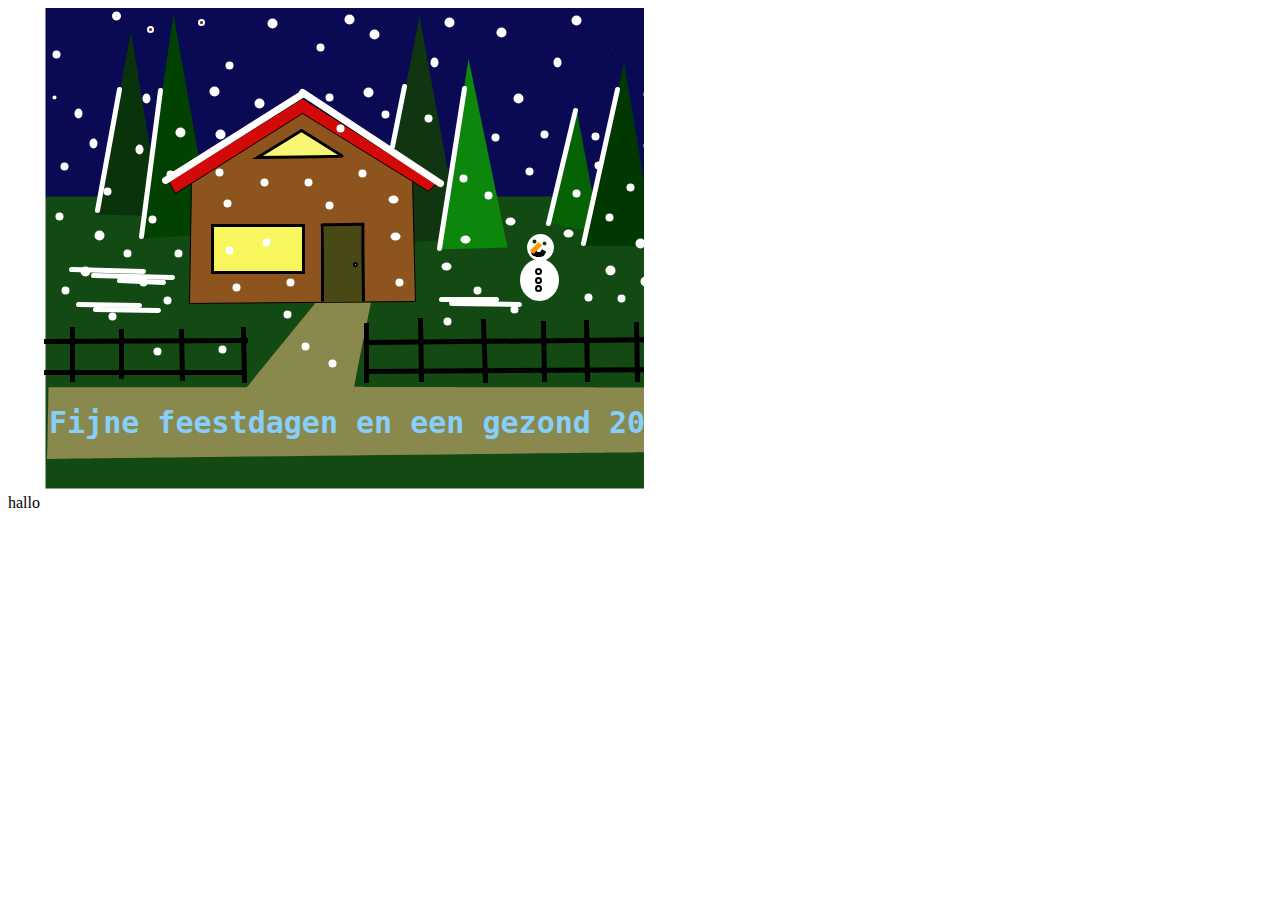
==== commit 907b1aa1: "updated christmasscard" ====
--- a/kerstmetjavascript.html
+++ b/kerstmetjavascript.html
@@ -33,6 +33,7 @@
 </head>
 
 <body onload="wissel();"> 
+hallo
     <svg id="mysvg" height="500" width="600">
         <rect fill="#0a0a54" height="190" id="svg_2" stroke="#000000" stroke-dasharray="null" stroke-linecap="square" stroke-linejoin="null" stroke-width="0" width="640" x="1.5" y="-0.5"/>
         <rect fill="#0a0a54" height="1" id="svg_6" stroke="null" stroke-dasharray="null" stroke-linecap="square" stroke-linejoin="null" stroke-width="0" width="0" x="40.5" y="87.5"/>
